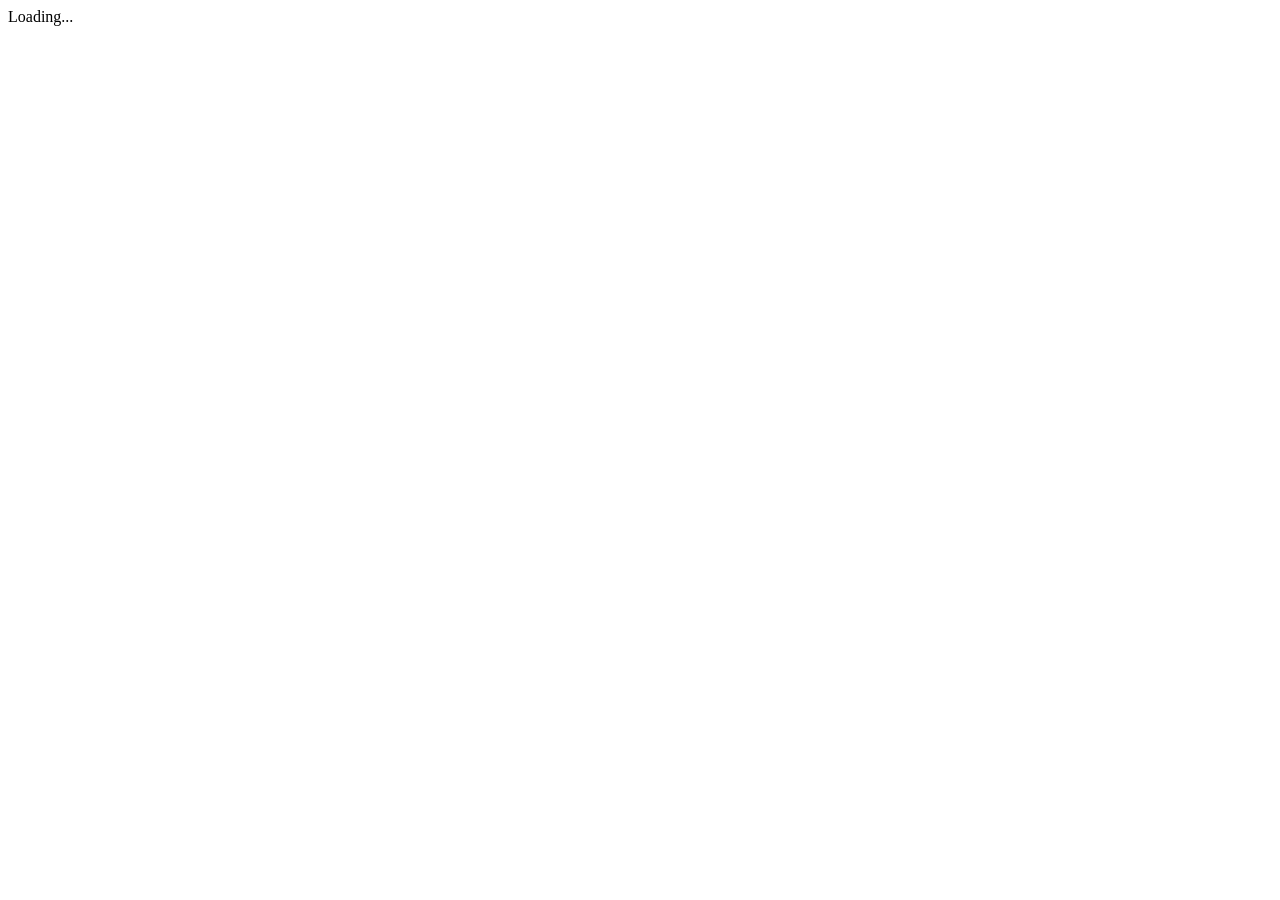
==== src/Blazor.Twins.Client/wwwroot/index.html @ d859080c "Renamed Package/Template builder added. boom!" ====
﻿<!DOCTYPE html>
<html>
<head>
    <meta charset="utf-8" />
    <meta name="viewport" content="width=device-width" />
    <title>Blazor - Client Side</title>
    <base href="/" />
    <link href="css/bootstrap/bootstrap.min.css" rel="stylesheet" />
    <link href="css/site.css" rel="stylesheet" />
</head>
<body>
    <app>Loading...</app>

    <script src="_framework/components.webassembly.js"></script>
</body>
</html>
---- src/Blazor.Twins.Client/wwwroot/css/site.css ----
﻿@import url('open-iconic/font/css/open-iconic-bootstrap.min.css');

html, body {
    font-family: 'Helvetica Neue', Helvetica, Arial, sans-serif;
}

app {
    position: relative;
    display: flex;
    flex-direction: column;
}

.top-row {
    height: 3.5rem;
    display: flex;
    align-items: center;
}

.main {
    flex: 1;
}

    .main .top-row {
        background-color: #e6e6e6;
        border-bottom: 1px solid #d6d5d5;
    }

.sidebar {
    background-image: linear-gradient(180deg, rgb(5, 39, 103) 0%, #3a0647 70%);
}

    .sidebar .top-row {
        background-color: rgba(0,0,0,0.4);
    }

    .sidebar .navbar-brand {
        font-size: 1.1rem;
    }

    .sidebar .oi {
        width: 2rem;
        font-size: 1.1rem;
        vertical-align: text-top;
        top: -2px;
    }

.nav-item {
    font-size: 0.9rem;
    padding-bottom: 0.5rem;
}

    .nav-item:first-of-type {
        padding-top: 1rem;
    }

    .nav-item:last-of-type {
        padding-bottom: 1rem;
    }

    .nav-item a {
        color: #d7d7d7;
        border-radius: 4px;
        height: 3rem;
        display: flex;
        align-items: center;
        line-height: 3rem;
    }

        .nav-item a.active {
            background-color: rgba(255,255,255,0.25);
            color: white;
        }

        .nav-item a:hover {
            background-color: rgba(255,255,255,0.1);
            color: white;
        }

.content {
    padding-top: 1.1rem;
}

.navbar-toggler {
    background-color: rgba(255, 255, 255, 0.1);
}

.valid.modified:not([type=checkbox]) {
    outline: 1px solid #26b050;
}

.invalid {
    outline: 1px solid red;
}

.validation-message {
    color: red;
}

@media (max-width: 767.98px) {
    .main .top-row {
        display: none;
    }
}

@media (min-width: 768px) {
    app {
        flex-direction: row;
    }

    .sidebar {
        width: 250px;
        height: 100vh;
        position: sticky;
        top: 0;
    }

    .main .top-row {
        position: sticky;
        top: 0;
    }

    .main > div {
        padding-left: 2rem !important;
        padding-right: 1.5rem !important;
    }

    .navbar-toggler {
        display: none;
    }

    .sidebar .collapse {
        /* Never collapse the sidebar for wide screens */
        display: block;
    }
}
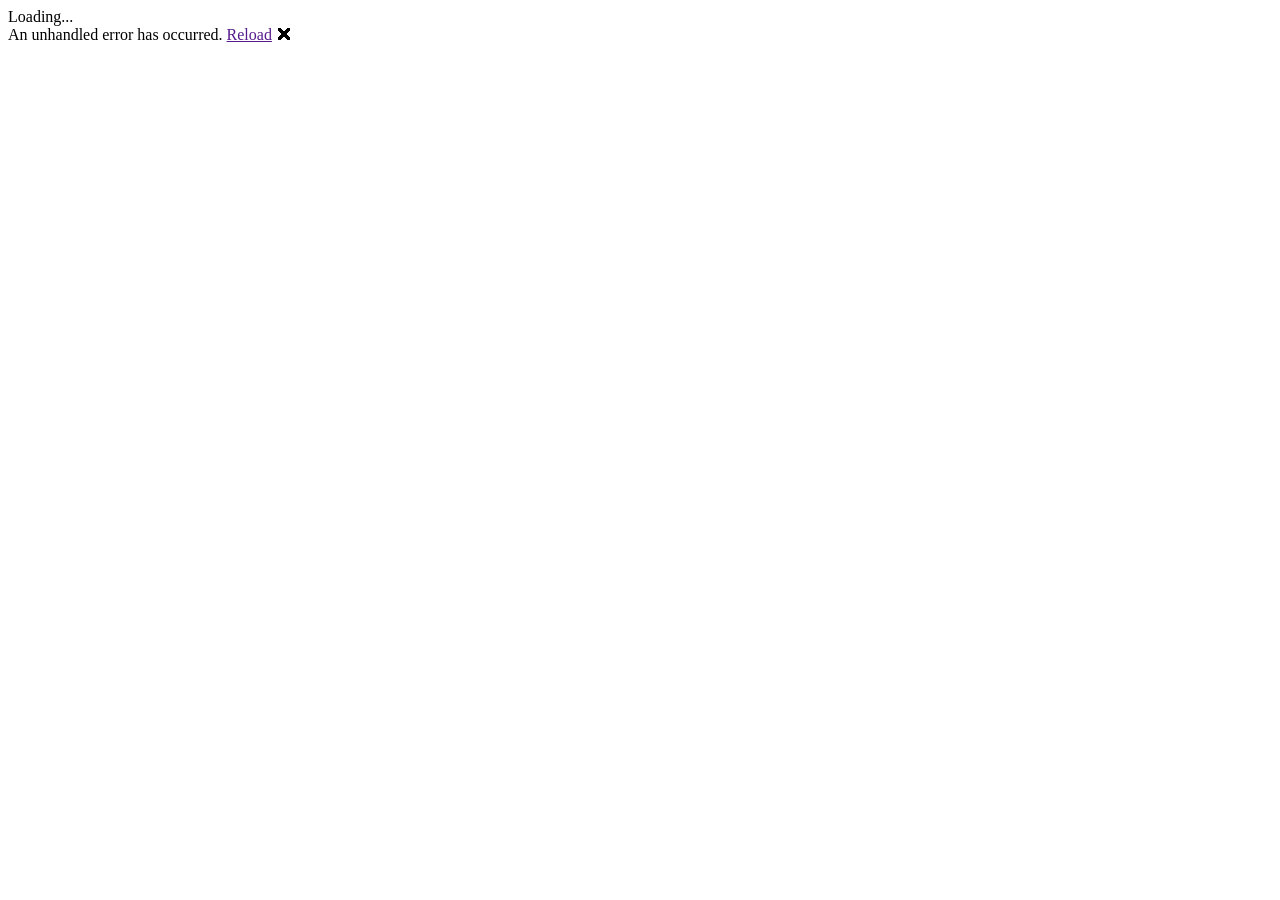
==== commit c77a2510: "Tidy Before Name Change" ====
--- a/src/Blazor.Twins.Client/wwwroot/index.html
+++ b/src/Blazor.Twins.Client/wwwroot/index.html
@@ -11,6 +11,11 @@
 <body>
     <app>Loading...</app>
 
-    <script src="_framework/components.webassembly.js"></script>
+    <div id="blazor-error-ui">
+        An unhandled error has occurred.
+        <a href="" class="reload">Reload</a>
+        <a class="dismiss">🗙</a>
+    </div>
+    <script src="_framework/blazor.webassembly.js"></script>
 </body>
 </html>
--- a/src/Blazor.Twins.Client/wwwroot/css/site.css
+++ b/src/Blazor.Twins.Client/wwwroot/css/site.css
@@ -2,6 +2,16 @@
 
 html, body {
     font-family: 'Helvetica Neue', Helvetica, Arial, sans-serif;
+}
+
+a, .btn-link {
+    color: #0366d6;
+}
+
+.btn-primary {
+    color: #fff;
+    background-color: #1b6ec2;
+    border-color: #1861ac;
 }
 
 app {
@@ -21,9 +31,20 @@
 }
 
     .main .top-row {
-        background-color: #e6e6e6;
+        background-color: #f7f7f7;
         border-bottom: 1px solid #d6d5d5;
+        justify-content: flex-end;
     }
+
+        .main .top-row > a, .main .top-row .btn-link {
+            white-space: nowrap;
+            margin-left: 1.5rem;
+        }
+
+        .main .top-row a:first-child {
+            overflow: hidden;
+            text-overflow: ellipsis;
+        }
 
 .sidebar {
     background-image: linear-gradient(180deg, rgb(5, 39, 103) 0%, #3a0647 70%);
@@ -44,37 +65,37 @@
         top: -2px;
     }
 
-.nav-item {
-    font-size: 0.9rem;
-    padding-bottom: 0.5rem;
-}
-
-    .nav-item:first-of-type {
-        padding-top: 1rem;
+    .sidebar .nav-item {
+        font-size: 0.9rem;
+        padding-bottom: 0.5rem;
     }
 
-    .nav-item:last-of-type {
-        padding-bottom: 1rem;
-    }
-
-    .nav-item a {
-        color: #d7d7d7;
-        border-radius: 4px;
-        height: 3rem;
-        display: flex;
-        align-items: center;
-        line-height: 3rem;
-    }
-
-        .nav-item a.active {
-            background-color: rgba(255,255,255,0.25);
-            color: white;
+        .sidebar .nav-item:first-of-type {
+            padding-top: 1rem;
         }
 
-        .nav-item a:hover {
-            background-color: rgba(255,255,255,0.1);
-            color: white;
+        .sidebar .nav-item:last-of-type {
+            padding-bottom: 1rem;
         }
+
+        .sidebar .nav-item a {
+            color: #d7d7d7;
+            border-radius: 4px;
+            height: 3rem;
+            display: flex;
+            align-items: center;
+            line-height: 3rem;
+        }
+
+            .sidebar .nav-item a.active {
+                background-color: rgba(255,255,255,0.25);
+                color: white;
+            }
+
+            .sidebar .nav-item a:hover {
+                background-color: rgba(255,255,255,0.1);
+                color: white;
+            }
 
 .content {
     padding-top: 1.1rem;
@@ -96,9 +117,36 @@
     color: red;
 }
 
+#blazor-error-ui {
+    background: lightyellow;
+    bottom: 0;
+    box-shadow: 0 -1px 2px rgba(0, 0, 0, 0.2);
+    display: none;
+    left: 0;
+    padding: 0.6rem 1.25rem 0.7rem 1.25rem;
+    position: fixed;
+    width: 100%;
+    z-index: 1000;
+}
+
+    #blazor-error-ui .dismiss {
+        cursor: pointer;
+        position: absolute;
+        right: 0.75rem;
+        top: 0.5rem;
+    }
+
 @media (max-width: 767.98px) {
-    .main .top-row {
+    .main .top-row:not(.auth) {
         display: none;
+    }
+
+    .main .top-row.auth {
+        justify-content: space-between;
+    }
+
+    .main .top-row a, .main .top-row .btn-link {
+        margin-left: 0;
     }
 }
 
